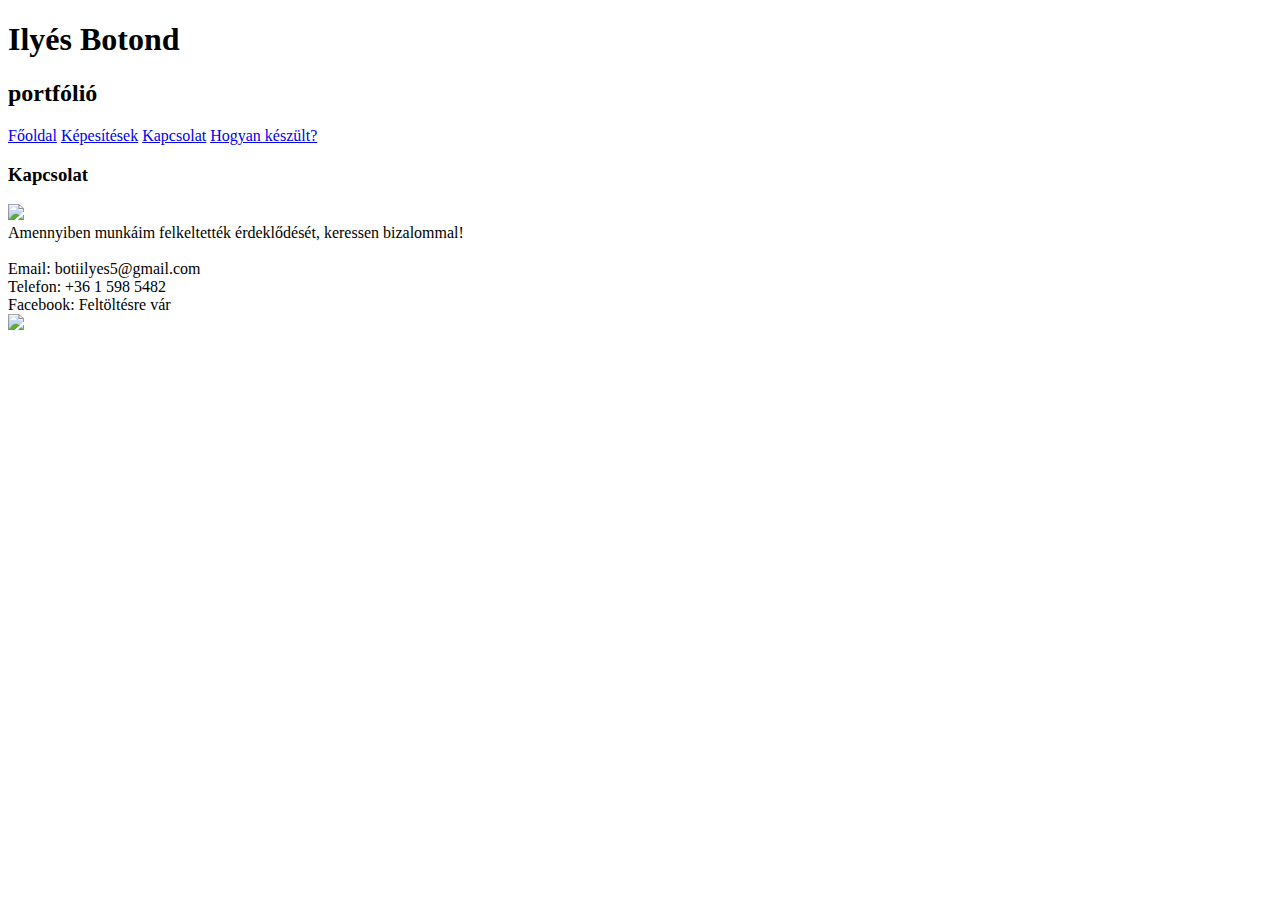
==== third.html @ 6996a643 "Add files via upload" ====
<!DOCTYPE html>
<html>
<head>
	<title>Ilyés Botond portfólió</title>
	<meta charset="utf-8"/>
	<link rel="stylesheet" type="text/css" href="css/main.css"/>
	<link rel="preconnect" href="https://fonts.gstatic.com">
	<link href="https://fonts.googleapis.com/css2?family=Big+Shoulders+Stencil+Text&display=swap" rel="stylesheet">
</head>
<body>
	<header>
		<h1>
			Ilyés Botond
		</h1>
		<h2>
			portfólió
		</h2>
		<nav>
			<a href="index.html">Főoldal</a>
			<a href="second.html">Képesítések</a>
			<a class='aktiv' href="third.html">Kapcsolat</a>
			<a href="fourth.html">Hogyan készült?</a>
		</nav>
	</header>
	<div>
		<h3>
			Kapcsolat
		</h3>
		<section>
			<img id='fokep' src="css/kepek/eszkrobasok-8 (1).jpg">
		</section>
		<section id='videos'>
			Amennyiben munkáim felkeltették érdeklődését, keressen bizalommal!<br>
			<br>
			Email: botiilyes5@gmail.com
			<br>
			Telefon: +36 1 598 5482 
			<br>
			Facebook: Feltöltésre vár
		</section>
		<section>
			<img class='munkakepek' src="css/kepek/unnamed.png"/>
		</section>
	</div>
</body>
</html>
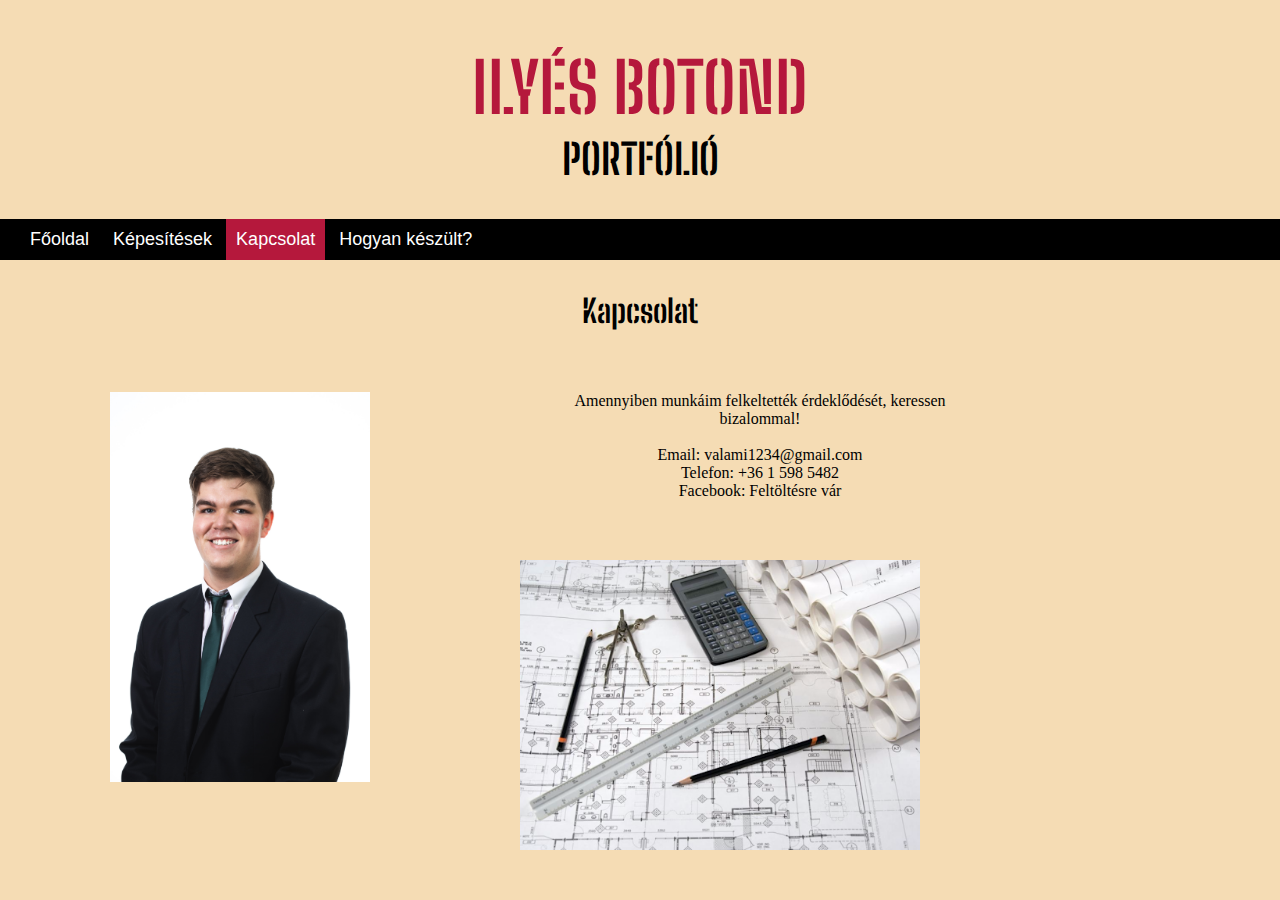
==== commit 672a7269: "Update third.html" ====
--- a/third.html
+++ b/third.html
@@ -32,7 +32,7 @@
 		<section id='videos'>
 			Amennyiben munkáim felkeltették érdeklődését, keressen bizalommal!<br>
 			<br>
-			Email: botiilyes5@gmail.com
+			Email: valami1234@gmail.com
 			<br>
 			Telefon: +36 1 598 5482 
 			<br>
@@ -43,4 +43,4 @@
 		</section>
 	</div>
 </body>
-</html>+</html>
--- a/css/main.css
+++ b/css/main.css
@@ -0,0 +1,86 @@
+body{
+	padding: 0;
+	margin: 0;
+	background-color: #F5DCB4;
+}
+
+h1{
+	text-align: center;
+	font-weight: bold;
+	text-transform: uppercase;
+	color:#b5183c;
+	font-size: 69px;
+	font-family: Big Shoulders Stencil Text;
+	margin-bottom: 5px;
+}
+h2{
+	text-align: center;
+	font-weight: bold;
+	text-transform: uppercase;
+	color: black;
+	font-size: 42px;
+	font-family: Big Shoulders Stencil Text;
+	margin-top:5px;
+}
+nav{
+	background: black;
+	padding-left: 20px;
+}
+nav a{
+	color:white;
+	text-decoration: none;
+	display: inline-block;
+	padding: 10px;
+	font-family:Arial;
+	font-size: 18px;
+
+}
+nav a:hover{
+	background:#F5DCB4 ;
+	color: black;
+}
+.aktiv{
+	background: #b5183c;
+}
+
+section{
+	padding:30px;
+	width: 400px;
+	float: left;
+	text-align: justify;
+	
+}
+#fokep{
+	height:390px;
+	padding-left: 80px;
+	
+}
+#masodikkep
+{
+	height: 390px;
+	padding-left: 80px;
+}
+h3{
+	text-align: center;
+	font-size: 32px;
+	font-family: Big Shoulders Stencil Text;
+}
+
+#munka{
+	text-align: center;
+	font-size: 16px;
+	padding:20px;
+}
+a #linkek{
+	text-decoration: bold;
+}
+.munkakepek
+{
+	max-width: 400px;
+	padding-left: 30px;
+}
+#videos{
+	text-align: center;
+	padding-left: 100px;
+	padding-right: 70px;
+}
